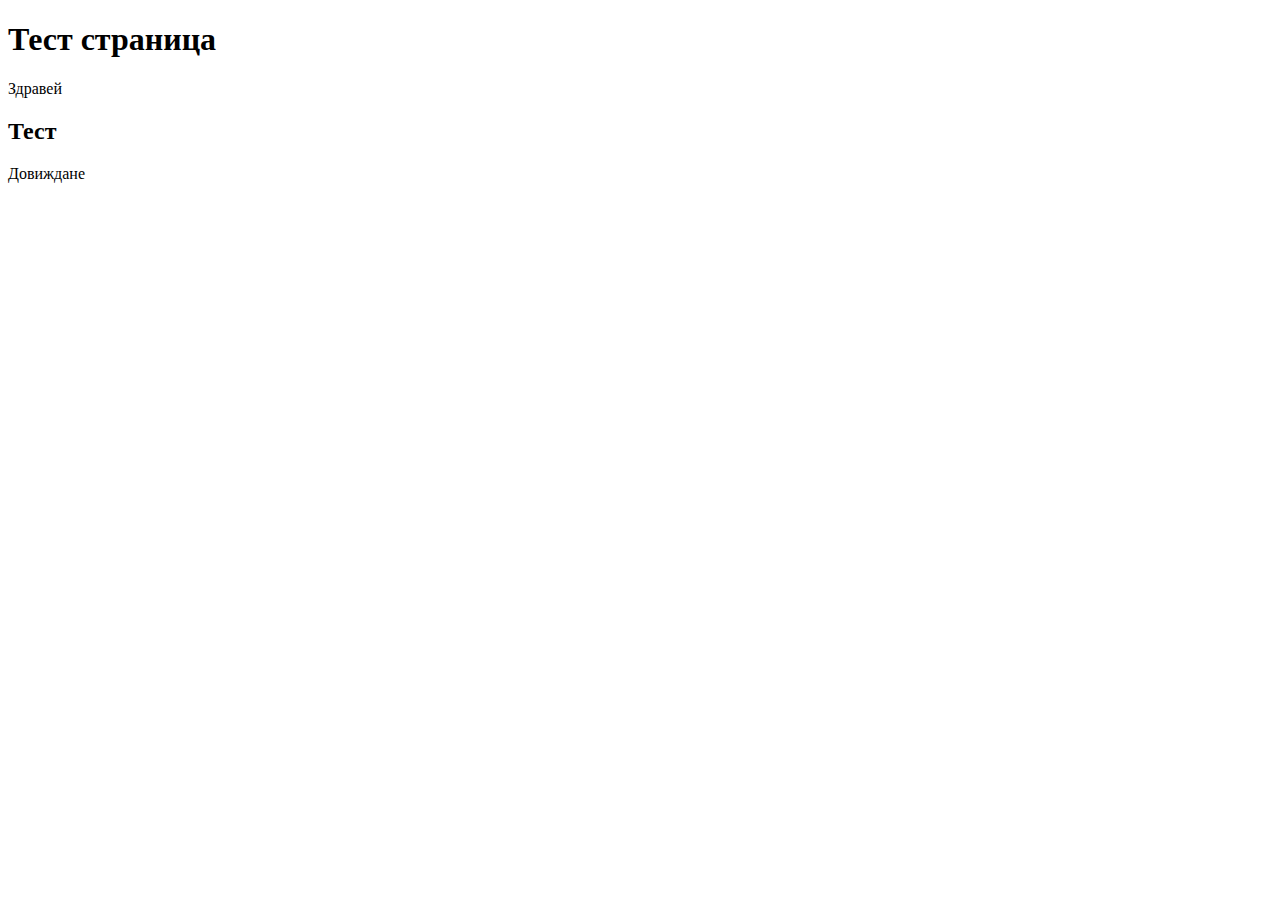
==== bg/index.html @ c38496f2 "derectorii" ====
<!DOCTYPE html>
<html>
<head>
       <meta charset="UTF-8">
	   <title></title>
</head>
<body>
       <h1> Тест страница</h1>
	   <p>Здравей</p>
	   <h2>Тест</h2>
	   <p>Довиждане</p>
	  
</body>
</html>
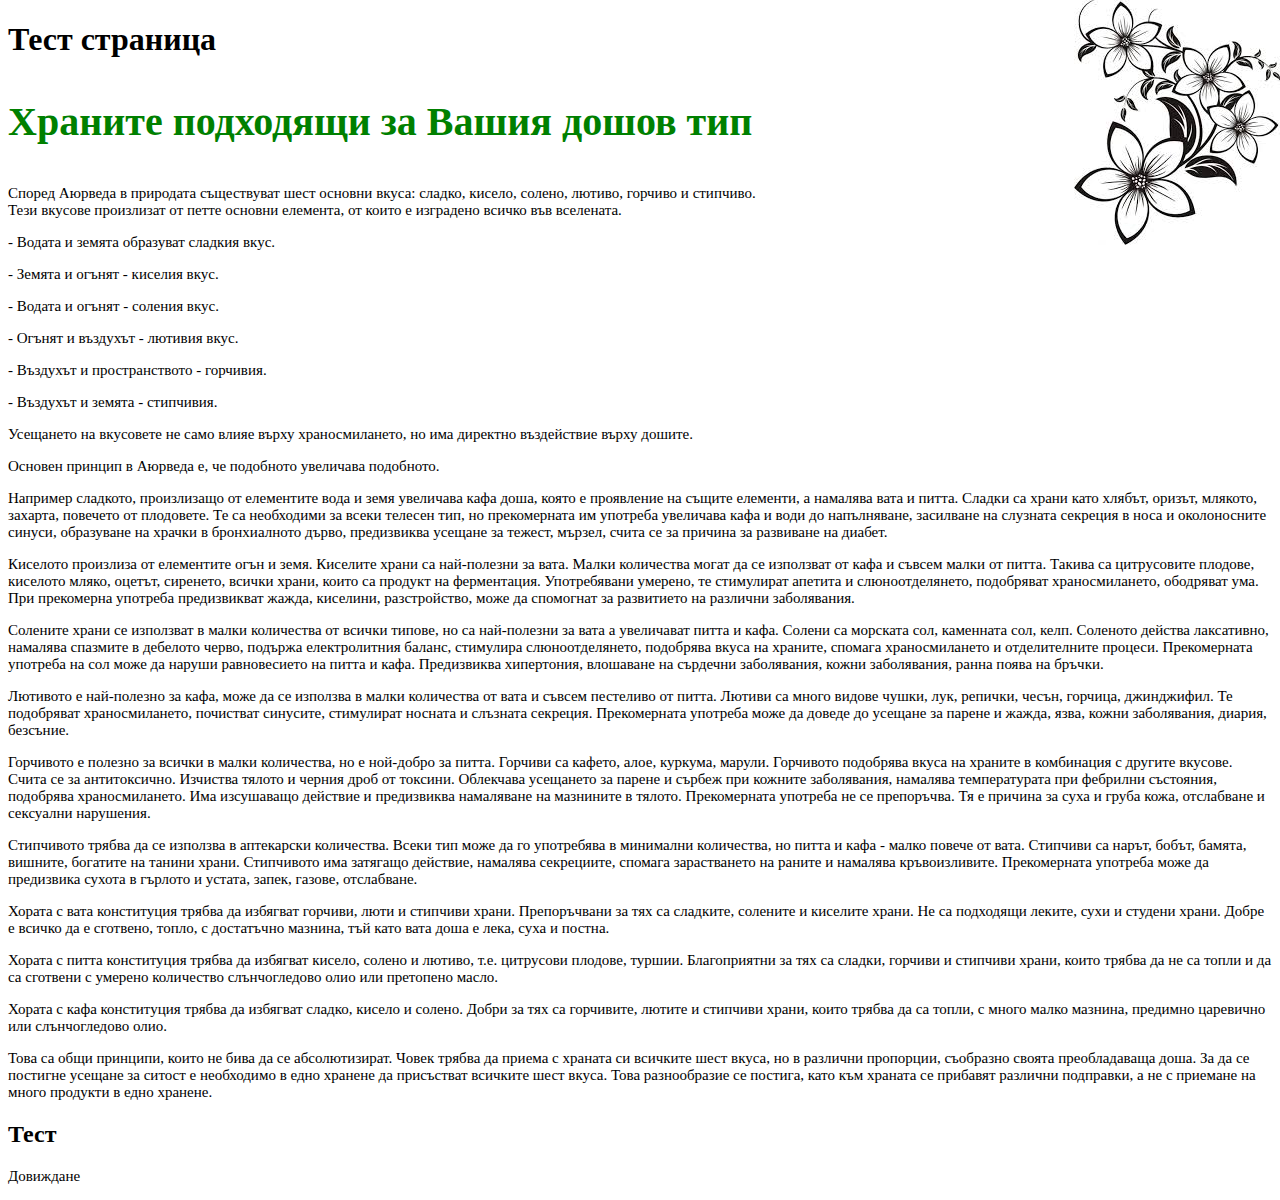
==== commit e5ff8534: "Българска страница" ====
--- a/bg/index.html
+++ b/bg/index.html
@@ -2,11 +2,50 @@
 <html>
 <head>
        <meta charset="UTF-8">
-	   <title></title>
+	   <title>Comptext</title>
+	   <link rel="stylesheet" type="text/css" href="../styles/style.css">
 </head>
 <body>
        <h1> Тест страница</h1>
-	   <p>Здравей</p>
+	   <p id="first">Храните подходящи за Вашия дошов тип</p>
+		<p>Според Аюрведа в природата съществуват шест основни вкуса: сладко, кисело, солено, лютиво, горчиво и стипчиво. <br>Тези вкусове произлизат от петте основни елемента, от които е изградено всичко във вселената.</p>
+
+		<p>- Водата и земята образуват сладкия вкус.</p>
+
+		<p>- Земята и огънят - киселия вкус.</p>
+
+		<p>- Водата и огънят - соления вкус.</p>
+
+		<p>- Огънят и въздухът - лютивия вкус.</p>
+
+		<p>- Въздухът и пространството - горчивия.</p>
+
+		<p>- Въздухът и земята - стипчивия.</p>
+
+		<p>Усещането на вкусовете не само влияе върху храносмилането, но има директно въздействие върху дошите. </p>
+
+		<p>Основен принцип в Аюрведа е, че подобното увеличава подобното.</p>
+
+		<p>Hапример сладкото, произлизащо от елементите вода и земя увеличава кафа доша, която е проявление на същите елементи, а намалява вата и питта. Сладки са храни като хлябът, оризът, млякото, захарта, повечето от плодовете. Те са необходими за всеки телесен тип, но прекомерната им употреба увеличава кафа и води до напълняване, засилване на слузната секреция в носа и околоносните синуси, образуване на храчки в бронхиалното дърво, предизвиква усещане за тежест, мързел, счита се за причина за развиване на диабет.</p>
+
+		<p>Киселото произлиза от елементите огън и земя. Киселите храни са най-полезни за вата. Малки количества могат да се използват от кафа и съвсем малки от питта. Такива са цитрусовите плодове, киселото мляко, оцетът, сиренето, всички храни, които са продукт на ферментация. Употребявани умерено, те стимулират апетита и слюноотделянето, подобряват храносмилането, ободряват ума. При прекомерна употреба предизвикват жажда, киселини, разстройство, може да спомогнат за развитието на различни заболявания.</p>
+
+		<p>Солените храни се използват в малки количества от всички типове, но са най-полезни за вата а увеличават питта и кафа. Солени са морската сол, каменната сол, келп. Соленото действа лаксативно, намалява спазмите в дебелото черво, подържа електролитния баланс, стимулира слюноотделянето, подобрява вкуса на храните, спомага храносмилането и отделителните процеси. Прекомерната употреба на сол може да наруши равновесието на питта и кафа. Предизвиква хипертония, влошаване на сърдечни заболявания, кожни заболявания, ранна поява на бръчки.</p> 
+
+		<p>Лютивото е най-полезно за кафа, може да се използва в малки количества от вата и съвсем пестеливо от питта. Лютиви са много видове чушки, лук, репички, чесън, горчица, джинджифил. Те подобряват храносмилането, почистват синусите, стимулират носната и слъзната секреция. Прекомерната употреба може да доведе до усещане за парене и жажда, язва, кожни заболявания, диария, безсъние.</p>
+
+		<p>Горчивото е полезно за всички в малки количества, но е ной-добро за питта. Горчиви са кафето, алое, куркума, марули. Горчивото подобрява вкуса на храните в комбинация с другите вкусове. Счита се за антитоксично. Изчиства тялото и черния дроб от токсини. Облекчава усещането за парене и сърбеж при кожните заболявания, намалява температурата при фебрилни състояния, подобрява храносмилането. Има изсушаващо действие и предизвиква намаляване на мазнините в тялото. Прекомерната употреба не се препоръчва. Тя е причина за суха и груба кожа, отслабване и сексуални нарушения.</p>
+
+		<p>Стипчивото трябва да се използва в аптекарски количества. Всеки тип може да го употребява в минимални количества, но питта и кафа - малко повече от вата. Стипчиви са нарът, бобът, бамята, вишните, богатите на танини храни. Стипчивото има затягащо действие, намалява секрециите, спомага зарастването на раните и намалява кръвоизливите. Прекомерната употреба може да предизвика сухота в гърлото и устата, запек, газове, отслабване.</p>
+
+		<p>Хората с вата конституция трябва да избягват горчиви, люти и стипчиви храни. Препоръчвани за тях са сладките, солените и киселите храни. Не са подходящи леките, сухи и студени храни. Добре е всичко да е сготвено, топло, с достатъчно мазнина, тъй като вата доша е лека, суха и постна.</p>
+
+		<p>Хората с питта конституция трябва да избягват кисело, солено и лютиво, т.е. цитрусови плодове, туршии. Благоприятни за тях са сладки, горчиви и стипчиви храни, които трябва да не са топли и да са сготвени с умерено количество слънчогледово олио или претопено масло.</p>
+
+		<p>Хората с кафа конституция трябва да избягват сладко, кисело и солено. Добри за тях са горчивите, лютите и стипчиви храни, които трябва да са топли, с много малко мазнина, предимно царевично или слънчогледово олио.</p>
+
+		<p>Това са общи принципи, които не бива да се абсолютизират. Човек трябва да приема с храната си всичките шест вкуса, но в различни пропорции, съобразно своята преобладаваща доша. За да се постигне усещане за ситост е необходимо в едно хранене да присъстват всичките шест вкуса. Това разнообразие се постига, като към храната се прибавят различни подправки, а не с приемане на много продукти в едно хранене.</p>
+
 	   <h2>Тест</h2>
 	   <p>Довиждане</p>
 	  
--- a/styles/style.css
+++ b/styles/style.css
@@ -0,0 +1,14 @@
+body { 
+background: url("../images/image 1.jpg");
+background-repeat: no-repeat;
+background-position:right top;
+font: bold 20px Verdana:
+}
+p {
+font-size: 15px
+}
+p#first{
+font-weight: bold;
+font-size: 40px;
+color: green;
+}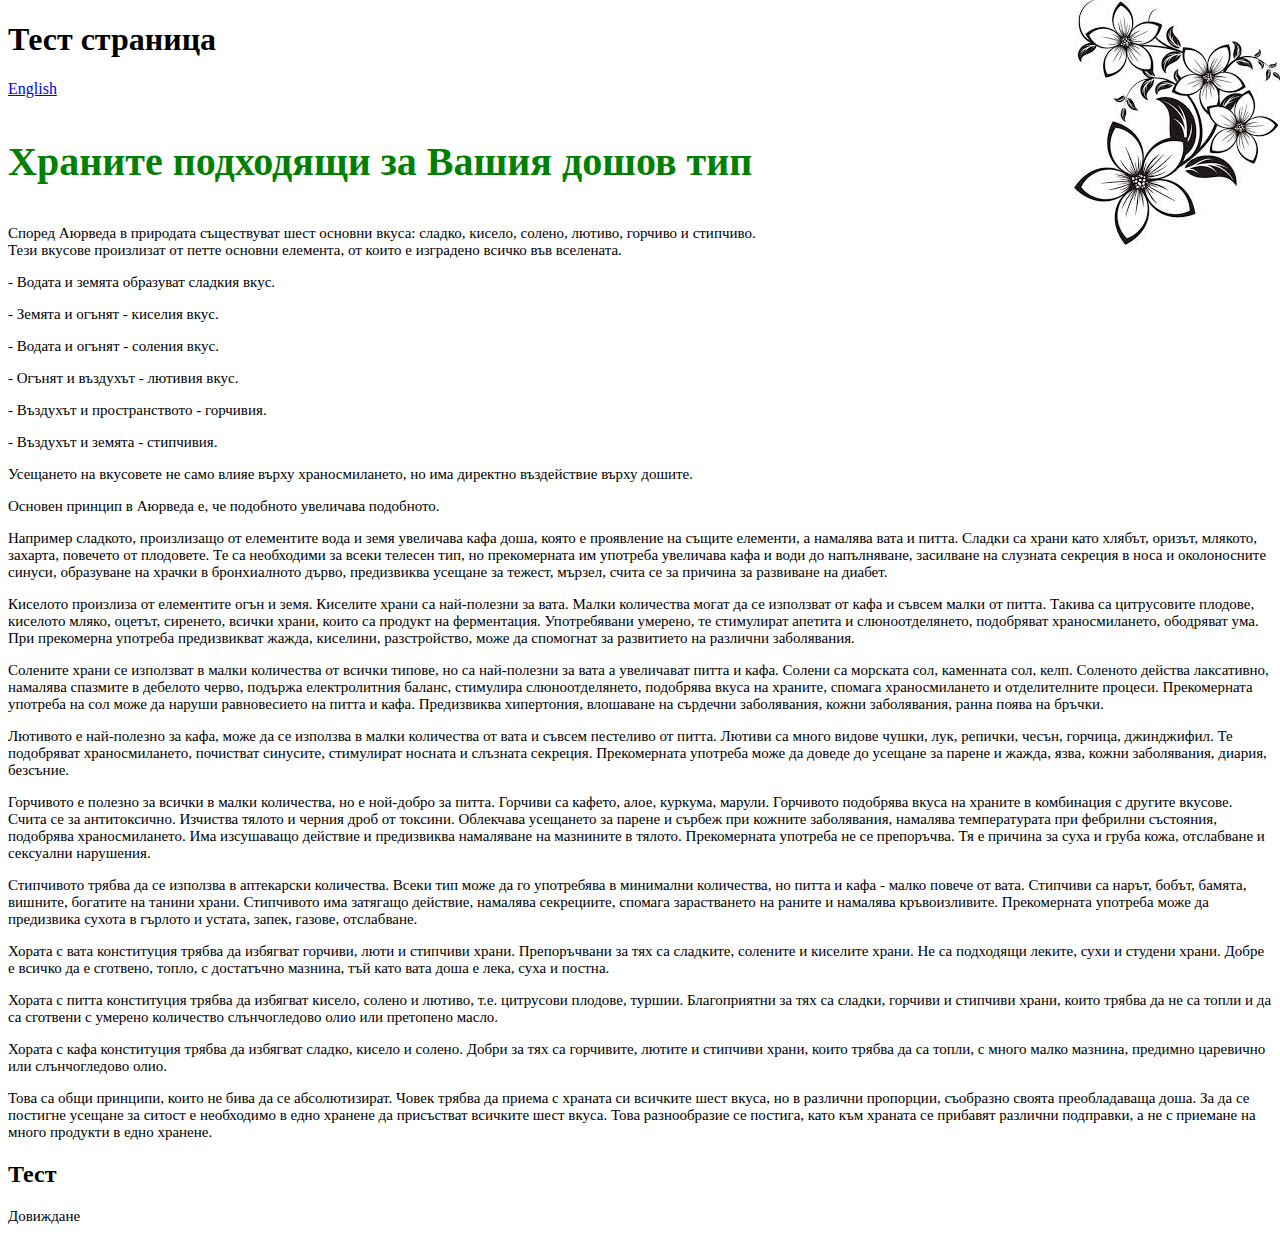
==== commit 8c51f106: "Addition оf links - Buttons  language" ====
--- a/bg/index.html
+++ b/bg/index.html
@@ -7,8 +7,9 @@
 </head>
 <body>
        <h1> Тест страница</h1>
+       <a href="../en/index.html">English</a> 
 	   <p id="first">Храните подходящи за Вашия дошов тип</p>
-		<p>Според Аюрведа в природата съществуват шест основни вкуса: сладко, кисело, солено, лютиво, горчиво и стипчиво. <br>Тези вкусове произлизат от петте основни елемента, от които е изградено всичко във вселената.</p>
+	   	<p>Според Аюрведа в природата съществуват шест основни вкуса: сладко, кисело, солено, лютиво, горчиво и стипчиво. <br>Тези вкусове произлизат от петте основни елемента, от които е изградено всичко във вселената.</p>
 
 		<p>- Водата и земята образуват сладкия вкус.</p>
 
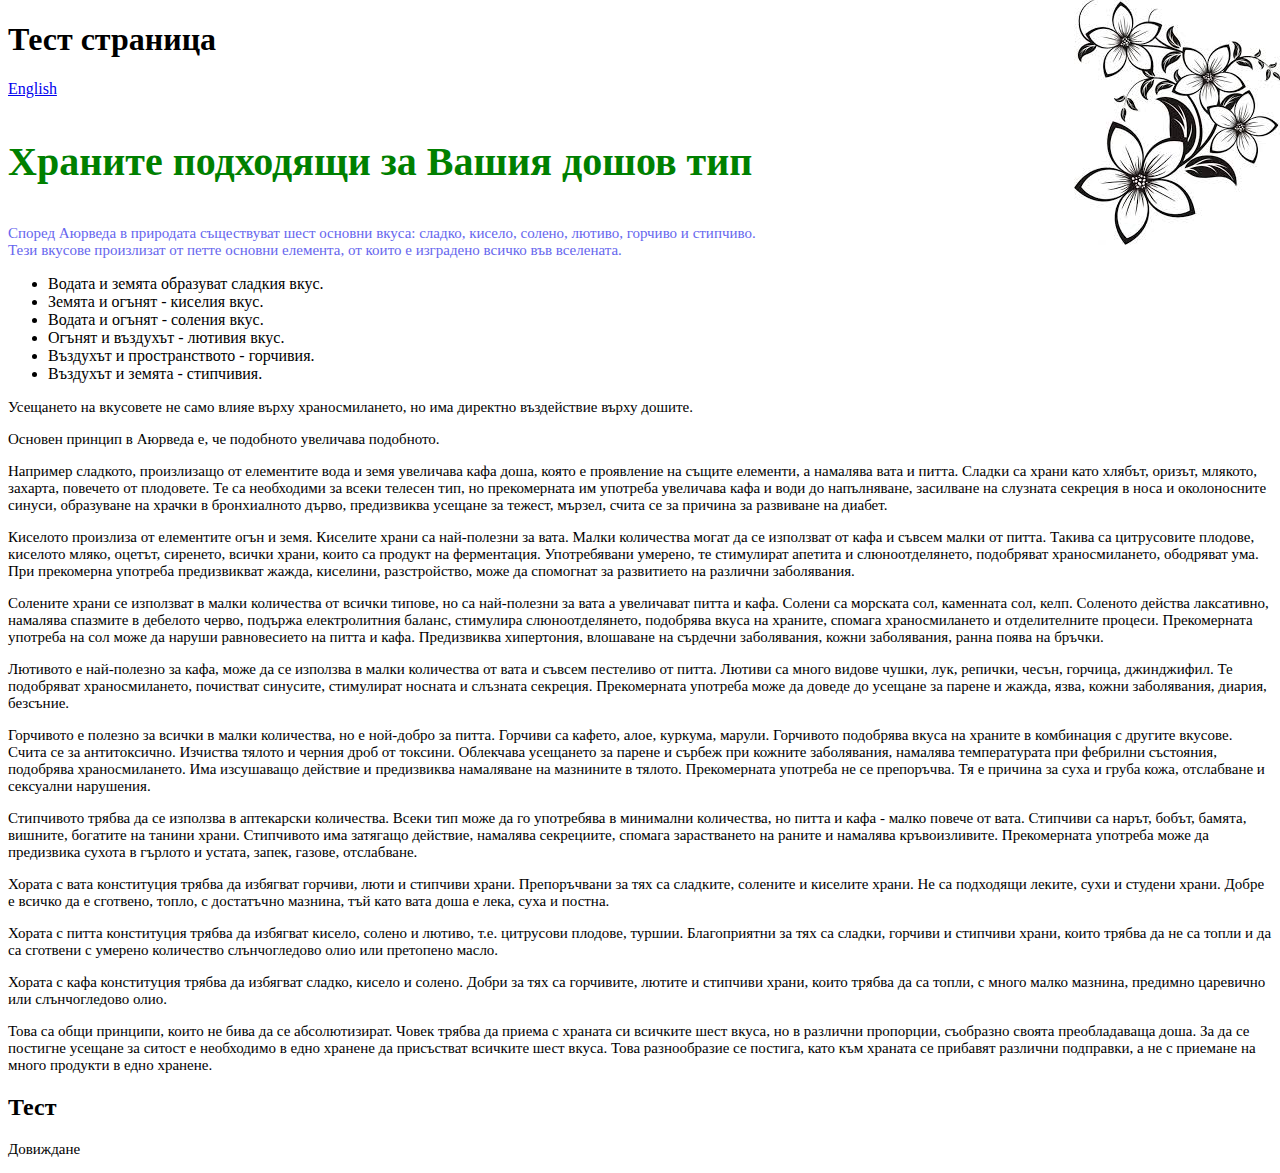
==== commit 864661f3: "Htlm lists" ====
--- a/bg/index.html
+++ b/bg/index.html
@@ -1,54 +1,49 @@
 <!DOCTYPE html>
 <html>
 <head>
-       <meta charset="UTF-8">
-	   <title>Comptext</title>
-	   <link rel="stylesheet" type="text/css" href="../styles/style.css">
+	<meta charset="UTF-8">
+	<title>Comptext</title>
+	<link rel="stylesheet" type="text/css" href="../styles/style.css">
 </head>
 <body>
-       <h1> Тест страница</h1>
-       <a href="../en/index.html">English</a> 
-	   <p id="first">Храните подходящи за Вашия дошов тип</p>
-	   	<p>Според Аюрведа в природата съществуват шест основни вкуса: сладко, кисело, солено, лютиво, горчиво и стипчиво. <br>Тези вкусове произлизат от петте основни елемента, от които е изградено всичко във вселената.</p>
+	<h1>Тест страница</h1>
+	<a href="../en/index.html">English</a> 
+	<p id="first">Храните подходящи за Вашия дошов тип</p>
+	<p id="second">Според Аюрведа в природата съществуват шест основни вкуса: сладко, кисело, солено, лютиво, горчиво и стипчиво. <br>Тези вкусове произлизат от петте основни елемента, от които е изградено всичко във вселената.</p>
 
-		<p>- Водата и земята образуват сладкия вкус.</p>
+	<ul>
+		<li>Водата и земята образуват сладкия вкус.</li>
+		<li>Земята и огънят - киселия вкус.</li>
+		<li>Водата и огънят - соления вкус.</li>
+		<li>Огънят и въздухът - лютивия вкус.</li>
+		<li>Въздухът и пространството - горчивия.</li>
+		<li>Въздухът и земята - стипчивия.</li>
+	</ul>
 
-		<p>- Земята и огънят - киселия вкус.</p>
+	<p>Усещането на вкусовете не само влияе върху храносмилането, но има директно въздействие върху дошите. </p>
+	<p>Основен принцип в Аюрведа е, че подобното увеличава подобното.</p>
 
-		<p>- Водата и огънят - соления вкус.</p>
+	<p>Hапример сладкото, произлизащо от елементите вода и земя увеличава кафа доша, която е проявление на същите елементи, а намалява вата и питта. Сладки са храни като хлябът, оризът, млякото, захарта, повечето от плодовете. Те са необходими за всеки телесен тип, но прекомерната им употреба увеличава кафа и води до напълняване, засилване на слузната секреция в носа и околоносните синуси, образуване на храчки в бронхиалното дърво, предизвиква усещане за тежест, мързел, счита се за причина за развиване на диабет.</p>
 
-		<p>- Огънят и въздухът - лютивия вкус.</p>
+	<p>Киселото произлиза от елементите огън и земя. Киселите храни са най-полезни за вата. Малки количества могат да се използват от кафа и съвсем малки от питта. Такива са цитрусовите плодове, киселото мляко, оцетът, сиренето, всички храни, които са продукт на ферментация. Употребявани умерено, те стимулират апетита и слюноотделянето, подобряват храносмилането, ободряват ума. При прекомерна употреба предизвикват жажда, киселини, разстройство, може да спомогнат за развитието на различни заболявания.</p>
 
-		<p>- Въздухът и пространството - горчивия.</p>
+	<p>Солените храни се използват в малки количества от всички типове, но са най-полезни за вата а увеличават питта и кафа. Солени са морската сол, каменната сол, келп. Соленото действа лаксативно, намалява спазмите в дебелото черво, подържа електролитния баланс, стимулира слюноотделянето, подобрява вкуса на храните, спомага храносмилането и отделителните процеси. Прекомерната употреба на сол може да наруши равновесието на питта и кафа. Предизвиква хипертония, влошаване на сърдечни заболявания, кожни заболявания, ранна поява на бръчки.</p> 
 
-		<p>- Въздухът и земята - стипчивия.</p>
+	<p>Лютивото е най-полезно за кафа, може да се използва в малки количества от вата и съвсем пестеливо от питта. Лютиви са много видове чушки, лук, репички, чесън, горчица, джинджифил. Те подобряват храносмилането, почистват синусите, стимулират носната и слъзната секреция. Прекомерната употреба може да доведе до усещане за парене и жажда, язва, кожни заболявания, диария, безсъние.</p>
 
-		<p>Усещането на вкусовете не само влияе върху храносмилането, но има директно въздействие върху дошите. </p>
+	<p>Горчивото е полезно за всички в малки количества, но е ной-добро за питта. Горчиви са кафето, алое, куркума, марули. Горчивото подобрява вкуса на храните в комбинация с другите вкусове. Счита се за антитоксично. Изчиства тялото и черния дроб от токсини. Облекчава усещането за парене и сърбеж при кожните заболявания, намалява температурата при фебрилни състояния, подобрява храносмилането. Има изсушаващо действие и предизвиква намаляване на мазнините в тялото. Прекомерната употреба не се препоръчва. Тя е причина за суха и груба кожа, отслабване и сексуални нарушения.</p>
 
-		<p>Основен принцип в Аюрведа е, че подобното увеличава подобното.</p>
+	<p>Стипчивото трябва да се използва в аптекарски количества. Всеки тип може да го употребява в минимални количества, но питта и кафа - малко повече от вата. Стипчиви са нарът, бобът, бамята, вишните, богатите на танини храни. Стипчивото има затягащо действие, намалява секрециите, спомага зарастването на раните и намалява кръвоизливите. Прекомерната употреба може да предизвика сухота в гърлото и устата, запек, газове, отслабване.</p>
 
-		<p>Hапример сладкото, произлизащо от елементите вода и земя увеличава кафа доша, която е проявление на същите елементи, а намалява вата и питта. Сладки са храни като хлябът, оризът, млякото, захарта, повечето от плодовете. Те са необходими за всеки телесен тип, но прекомерната им употреба увеличава кафа и води до напълняване, засилване на слузната секреция в носа и околоносните синуси, образуване на храчки в бронхиалното дърво, предизвиква усещане за тежест, мързел, счита се за причина за развиване на диабет.</p>
+	<p>Хората с вата конституция трябва да избягват горчиви, люти и стипчиви храни. Препоръчвани за тях са сладките, солените и киселите храни. Не са подходящи леките, сухи и студени храни. Добре е всичко да е сготвено, топло, с достатъчно мазнина, тъй като вата доша е лека, суха и постна.</p>
 
-		<p>Киселото произлиза от елементите огън и земя. Киселите храни са най-полезни за вата. Малки количества могат да се използват от кафа и съвсем малки от питта. Такива са цитрусовите плодове, киселото мляко, оцетът, сиренето, всички храни, които са продукт на ферментация. Употребявани умерено, те стимулират апетита и слюноотделянето, подобряват храносмилането, ободряват ума. При прекомерна употреба предизвикват жажда, киселини, разстройство, може да спомогнат за развитието на различни заболявания.</p>
+	<p>Хората с питта конституция трябва да избягват кисело, солено и лютиво, т.е. цитрусови плодове, туршии. Благоприятни за тях са сладки, горчиви и стипчиви храни, които трябва да не са топли и да са сготвени с умерено количество слънчогледово олио или претопено масло.</p>
 
-		<p>Солените храни се използват в малки количества от всички типове, но са най-полезни за вата а увеличават питта и кафа. Солени са морската сол, каменната сол, келп. Соленото действа лаксативно, намалява спазмите в дебелото черво, подържа електролитния баланс, стимулира слюноотделянето, подобрява вкуса на храните, спомага храносмилането и отделителните процеси. Прекомерната употреба на сол може да наруши равновесието на питта и кафа. Предизвиква хипертония, влошаване на сърдечни заболявания, кожни заболявания, ранна поява на бръчки.</p> 
+	<p>Хората с кафа конституция трябва да избягват сладко, кисело и солено. Добри за тях са горчивите, лютите и стипчиви храни, които трябва да са топли, с много малко мазнина, предимно царевично или слънчогледово олио.</p>
 
-		<p>Лютивото е най-полезно за кафа, може да се използва в малки количества от вата и съвсем пестеливо от питта. Лютиви са много видове чушки, лук, репички, чесън, горчица, джинджифил. Те подобряват храносмилането, почистват синусите, стимулират носната и слъзната секреция. Прекомерната употреба може да доведе до усещане за парене и жажда, язва, кожни заболявания, диария, безсъние.</p>
+	<p>Това са общи принципи, които не бива да се абсолютизират. Човек трябва да приема с храната си всичките шест вкуса, но в различни пропорции, съобразно своята преобладаваща доша. За да се постигне усещане за ситост е необходимо в едно хранене да присъстват всичките шест вкуса. Това разнообразие се постига, като към храната се прибавят различни подправки, а не с приемане на много продукти в едно хранене.</p>
 
-		<p>Горчивото е полезно за всички в малки количества, но е ной-добро за питта. Горчиви са кафето, алое, куркума, марули. Горчивото подобрява вкуса на храните в комбинация с другите вкусове. Счита се за антитоксично. Изчиства тялото и черния дроб от токсини. Облекчава усещането за парене и сърбеж при кожните заболявания, намалява температурата при фебрилни състояния, подобрява храносмилането. Има изсушаващо действие и предизвиква намаляване на мазнините в тялото. Прекомерната употреба не се препоръчва. Тя е причина за суха и груба кожа, отслабване и сексуални нарушения.</p>
-
-		<p>Стипчивото трябва да се използва в аптекарски количества. Всеки тип може да го употребява в минимални количества, но питта и кафа - малко повече от вата. Стипчиви са нарът, бобът, бамята, вишните, богатите на танини храни. Стипчивото има затягащо действие, намалява секрециите, спомага зарастването на раните и намалява кръвоизливите. Прекомерната употреба може да предизвика сухота в гърлото и устата, запек, газове, отслабване.</p>
-
-		<p>Хората с вата конституция трябва да избягват горчиви, люти и стипчиви храни. Препоръчвани за тях са сладките, солените и киселите храни. Не са подходящи леките, сухи и студени храни. Добре е всичко да е сготвено, топло, с достатъчно мазнина, тъй като вата доша е лека, суха и постна.</p>
-
-		<p>Хората с питта конституция трябва да избягват кисело, солено и лютиво, т.е. цитрусови плодове, туршии. Благоприятни за тях са сладки, горчиви и стипчиви храни, които трябва да не са топли и да са сготвени с умерено количество слънчогледово олио или претопено масло.</p>
-
-		<p>Хората с кафа конституция трябва да избягват сладко, кисело и солено. Добри за тях са горчивите, лютите и стипчиви храни, които трябва да са топли, с много малко мазнина, предимно царевично или слънчогледово олио.</p>
-
-		<p>Това са общи принципи, които не бива да се абсолютизират. Човек трябва да приема с храната си всичките шест вкуса, но в различни пропорции, съобразно своята преобладаваща доша. За да се постигне усещане за ситост е необходимо в едно хранене да присъстват всичките шест вкуса. Това разнообразие се постига, като към храната се прибавят различни подправки, а не с приемане на много продукти в едно хранене.</p>
-
-	   <h2>Тест</h2>
-	   <p>Довиждане</p>
-	  
+	<h2>Тест</h2>
+	<p>Довиждане</p>
 </body>
 </html>
--- a/styles/style.css
+++ b/styles/style.css
@@ -11,4 +11,7 @@
 font-weight: bold;
 font-size: 40px;
 color: green;
+}
+p#second{
+color: #6666EE;
 }